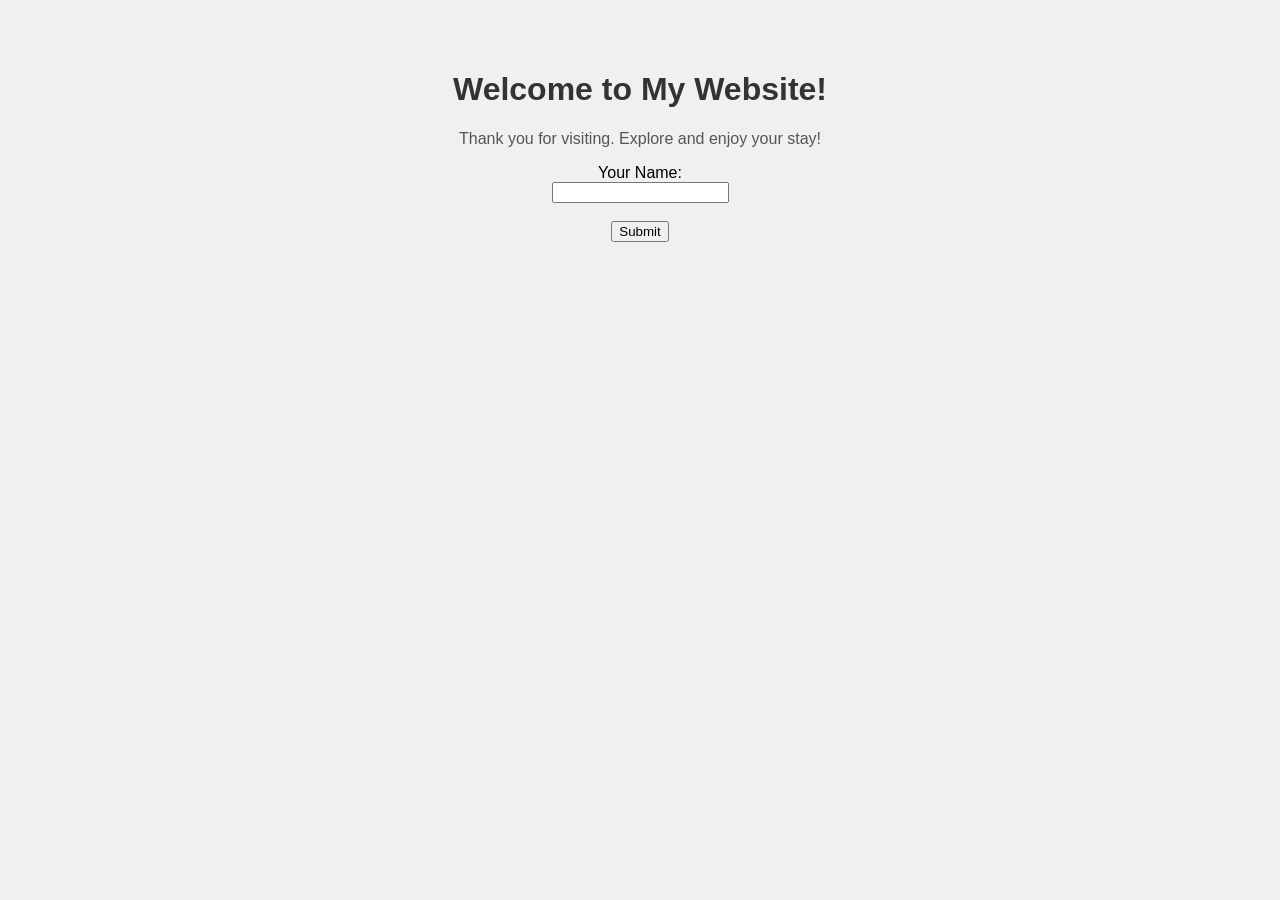
==== Content/index/index.html @ 2e24f3c0 "Implemented the first instance of the ResponseGenerator class. While doing so, other classes had to " ====
<!DOCTYPE html>
<html lang="en">
<head>
    <meta charset="UTF-8">
    <meta name="viewport" content="width=device-width, initial-scale=1.0">
    <title>Welcome</title>
    <style>
        body {
            font-family: Arial, sans-serif;
            text-align: center;
            background-color: #f0f0f0;
            margin: 0;
            padding: 50px;
        }
        h1 {
            color: #333;
        }
        p {
            color: #555;
        }
    </style>
</head>
<body>
    <h1>Welcome to My Website!</h1>
    <p>Thank you for visiting. Explore and enjoy your stay!</p>
    
    <!-- Simple POST Form -->
    <form action="/submit" method="POST">
        <label for="name">Your Name:</label><br>
        <input type="text" id="name" name="name" required><br><br>
        <input type="submit" value="Submit">
    </form>

</body>
</html>
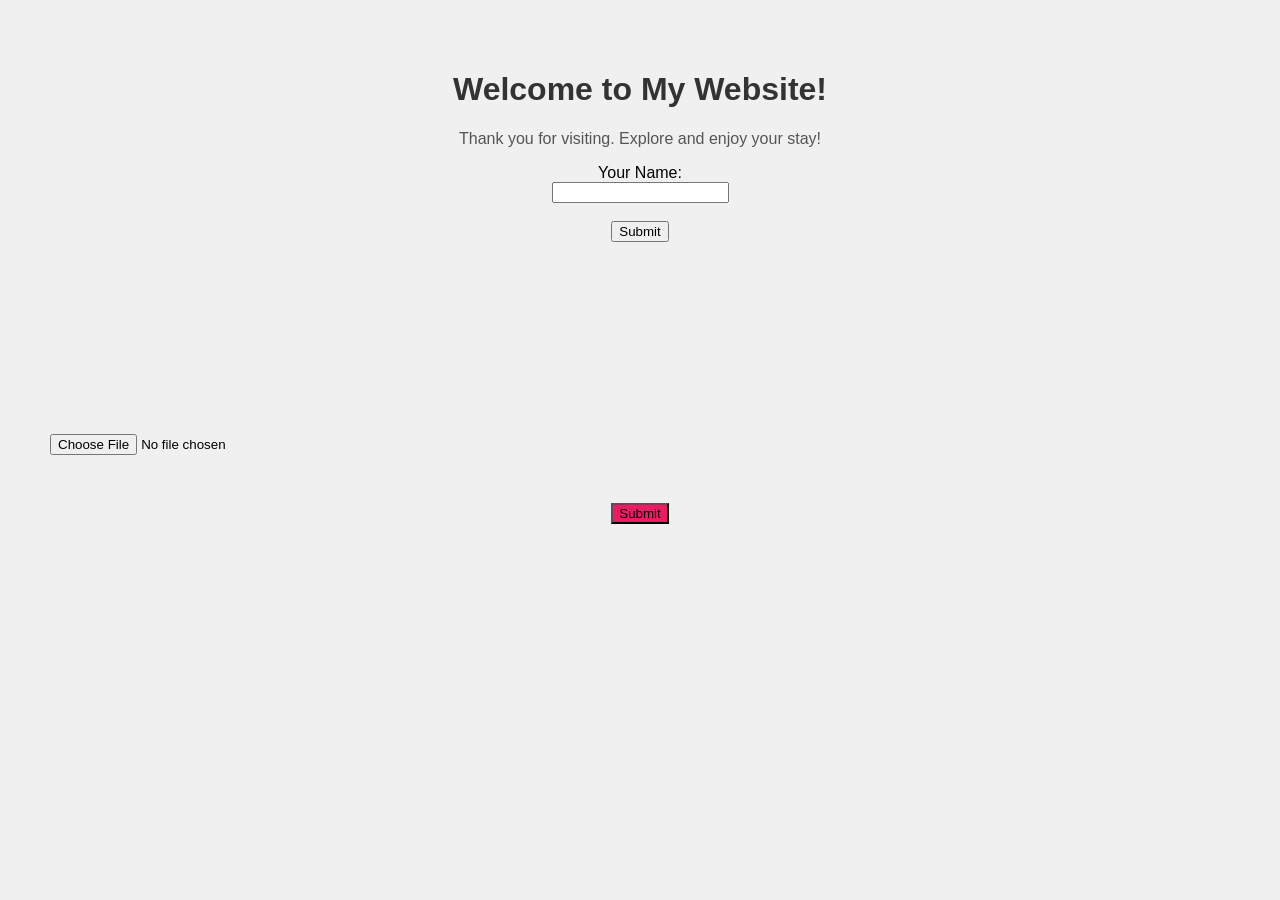
==== commit ee481f33: "Tested the upload_manager.py script, it works with our code! Files actually do go to the uploads dir" ====
--- a/Content/index/index.html
+++ b/Content/index/index.html
@@ -25,6 +25,58 @@
     <p>Thank you for visiting. Explore and enjoy your stay!</p>
     
     <!-- Simple POST Form -->
+    <form action="../cgi-bin/submit.py" method="POST">
+        <label for="name">Your Name:</label><br>
+        <input type="text" id="name" name="name" required><br><br>
+        <input type="submit" value="Submit">
+    </form>
+
+
+    <form action="../cgi-bin/upload_manager.py" method="POST" enctype="multipart/form-data">
+    <input
+        type="file"
+        name="file"
+        class="btn btn-outline-danger btn-lg"
+        style="
+        width: 100%;
+        margin: 12rem 0 3rem;
+        border-color: #f01965;
+        "
+    />
+    <input
+        type="submit"
+        class="btn btn-danger btn-lg"
+        style="background-color: #f01965"
+    />
+    </form>
+</body>
+</html>
+
+<!-- <!DOCTYPE html>
+<html lang="en">
+<head>
+    <meta charset="UTF-8">
+    <meta name="viewport" content="width=device-width, initial-scale=1.0">
+    <title>Welcome</title>
+    <style>
+        body {
+            font-family: Arial, sans-serif;
+            text-align: center;
+            background-color: #f0f0f0;
+            margin: 0;
+            padding: 50px;
+        }
+        h1 {
+            color: #333;
+        }
+        p {
+            color: #555;
+        }
+    </style>
+</head>
+<body>
+    <h1>Welcome to My Website!</h1>
+    <p>Thank you for visiting. Explore and enjoy your stay!</p>
     <form action="/submit" method="POST">
         <label for="name">Your Name:</label><br>
         <input type="text" id="name" name="name" required><br><br>
@@ -32,4 +84,4 @@
     </form>
 
 </body>
-</html>+</html> -->
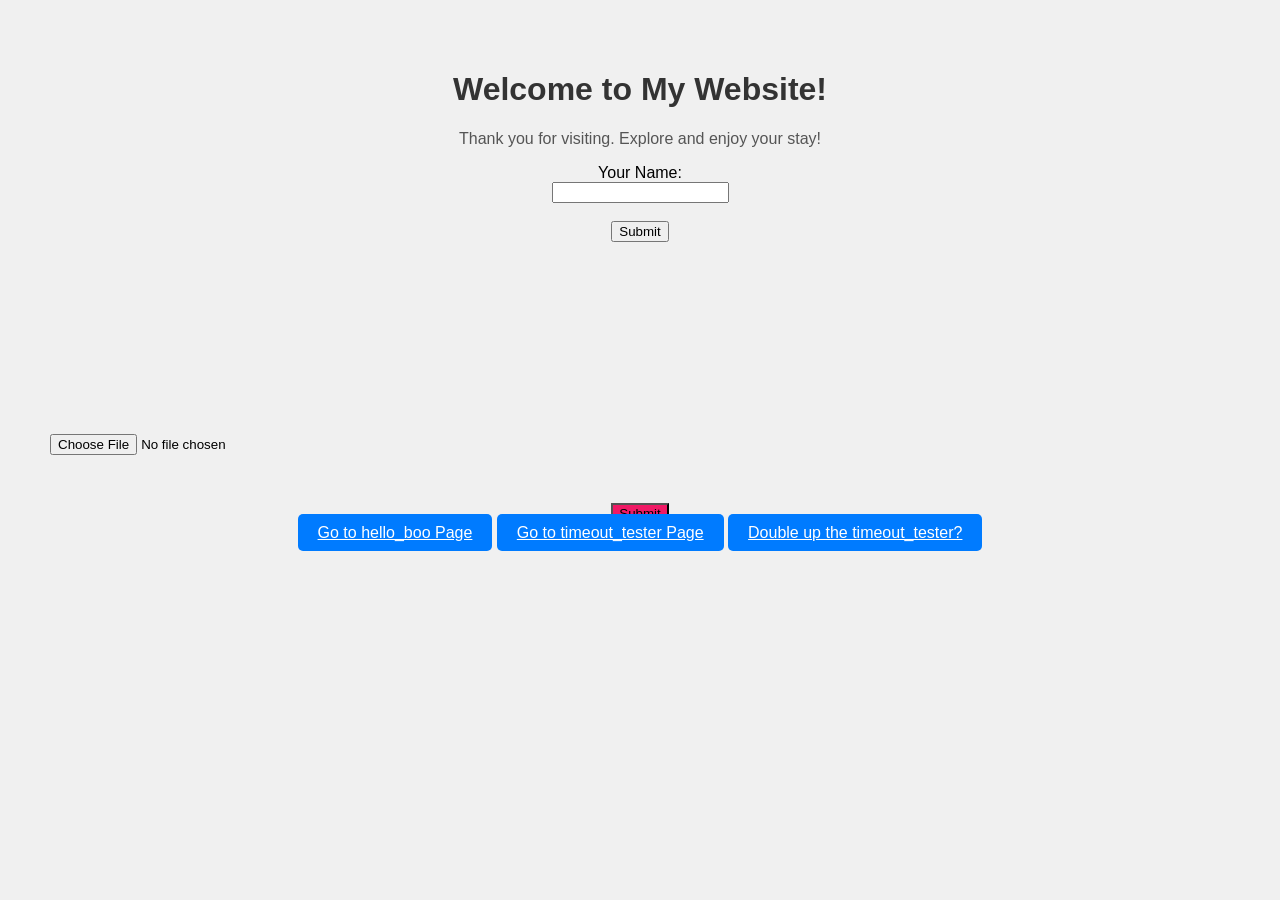
==== commit 4e11b41e: "Added timeout logic for cgi and implemented good testing scripts for cgi in our Content website. Nex" ====
--- a/Content/index/index.html
+++ b/Content/index/index.html
@@ -1,4 +1,74 @@
 <!DOCTYPE html>
+<html lang="en">
+<head>
+    <meta charset="UTF-8">
+    <meta name="viewport" content="width=device-width, initial-scale=1.0">
+    <title>Welcome</title>
+    <style>
+        body {
+            font-family: Arial, sans-serif;
+            text-align: center;
+            background-color: #f0f0f0;
+            margin: 0;
+            padding: 50px;
+        }
+        h1 {
+            color: #333;
+        }
+        p {
+            color: #555;
+        }
+        .btn-link {
+            background-color: #007bff;
+            color: white;
+            padding: 10px 20px;
+            border: none;
+            border-radius: 5px;
+            cursor: pointer;
+        }
+        .btn-link:hover {
+            background-color: #0056b3;
+        }
+    </style>
+</head>
+<body>
+    <h1>Welcome to My Website!</h1>
+    <p>Thank you for visiting. Explore and enjoy your stay!</p>
+    
+    <!-- Simple POST Form -->
+    <form action="../cgi-bin/submit.py" method="POST">
+        <label for="name">Your Name:</label><br>
+        <input type="text" id="name" name="name" required><br><br>
+        <input type="submit" value="Submit">
+    </form>
+
+    <form action="../cgi-bin/upload_manager.py" method="POST" enctype="multipart/form-data">
+        <input
+            type="file"
+            name="file"
+            class="btn btn-outline-danger btn-lg"
+            style="
+            width: 100%;
+            margin: 12rem 0 3rem;
+            border-color: #f01965;
+            "
+        />
+        <input
+            type="submit"
+            class="btn btn-danger btn-lg"
+            style="background-color: #f01965"
+        />
+    </form>
+
+    <!-- Button linking to the CGI script -->
+
+    <a href="../cgi-bin/hello_boo.cgi" target="_blank" class="btn-link">Go to hello_boo Page</a>
+    <a href="../cgi-bin/timeout_tester.cgi" target="_blank" class="btn-link">Go to timeout_tester Page</a>
+    <a href="../cgi-bin/timeout_tester.cgi" target="_blank" class="btn-link">Double up the timeout_tester?</a>
+</body>
+</html>
+
+<!-- <!DOCTYPE html>
 <html lang="en">
 <head>
     <meta charset="UTF-8">
@@ -24,7 +94,7 @@
     <h1>Welcome to My Website!</h1>
     <p>Thank you for visiting. Explore and enjoy your stay!</p>
     
-    <!-- Simple POST Form -->
+
     <form action="../cgi-bin/submit.py" method="POST">
         <label for="name">Your Name:</label><br>
         <input type="text" id="name" name="name" required><br><br>
@@ -52,7 +122,7 @@
 </body>
 </html>
 
-<!-- <!DOCTYPE html>
+<!DOCTYPE html>
 <html lang="en">
 <head>
     <meta charset="UTF-8">
@@ -84,4 +154,4 @@
     </form>
 
 </body>
-</html> -->+</html>
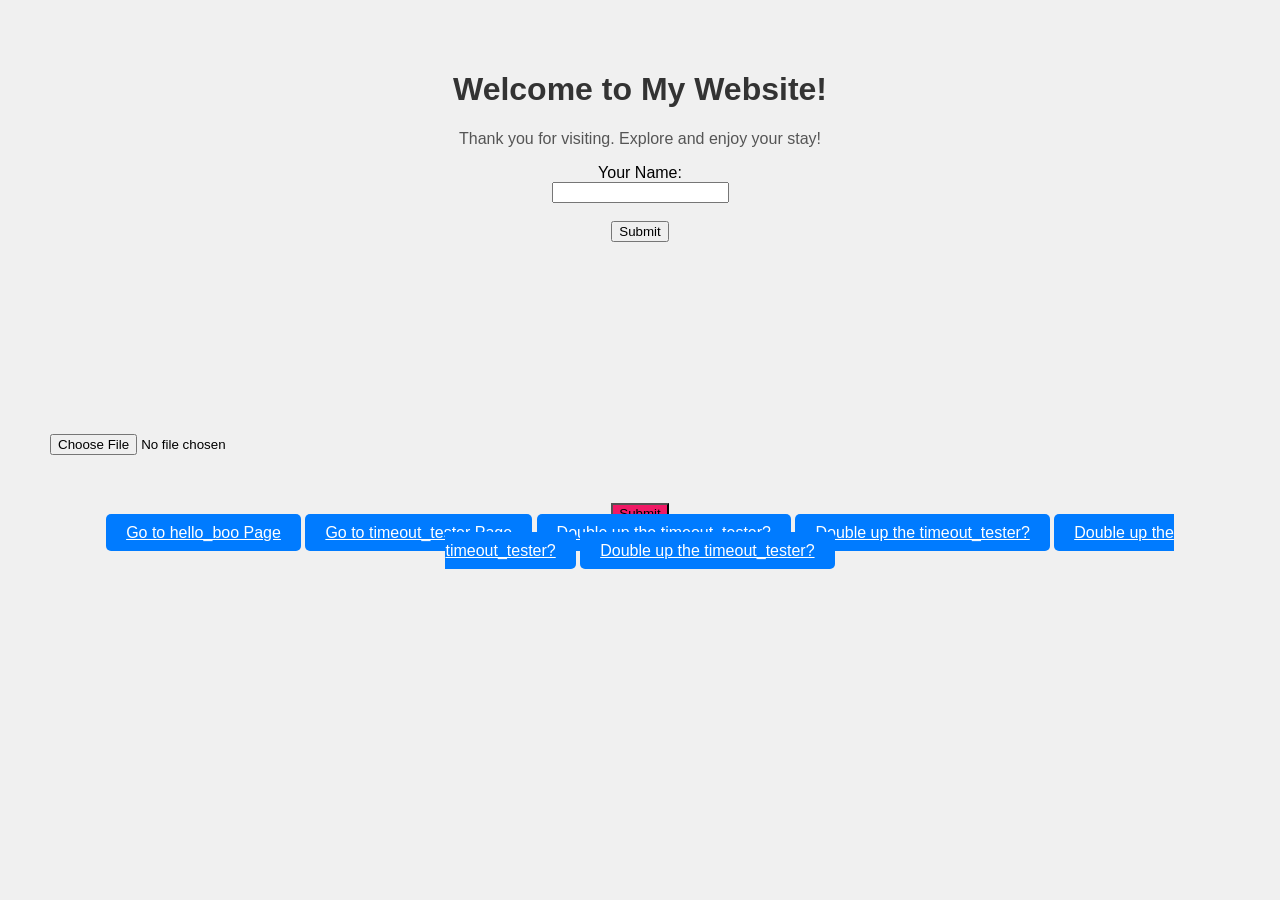
==== commit 4a9c9f12: "Added a limit to the max number of concurrent CGI requests" ====
--- a/Content/index/index.html
+++ b/Content/index/index.html
@@ -64,7 +64,10 @@
 
     <a href="../cgi-bin/hello_boo.cgi" target="_blank" class="btn-link">Go to hello_boo Page</a>
     <a href="../cgi-bin/timeout_tester.cgi" target="_blank" class="btn-link">Go to timeout_tester Page</a>
-    <a href="../cgi-bin/timeout_tester.cgi" target="_blank" class="btn-link">Double up the timeout_tester?</a>
+    <a href="../cgi-bin/timeout_tester2.cgi" target="_blank" class="btn-link">Double up the timeout_tester?</a>
+    <a href="../cgi-bin/timeout_tester3.cgi" target="_blank" class="btn-link">Double up the timeout_tester?</a>
+    <a href="../cgi-bin/timeout_tester4.cgi" target="_blank" class="btn-link">Double up the timeout_tester?</a>
+    <a href="../cgi-bin/timeout_tester5.cgi" target="_blank" class="btn-link">Double up the timeout_tester?</a>
 </body>
 </html>
 
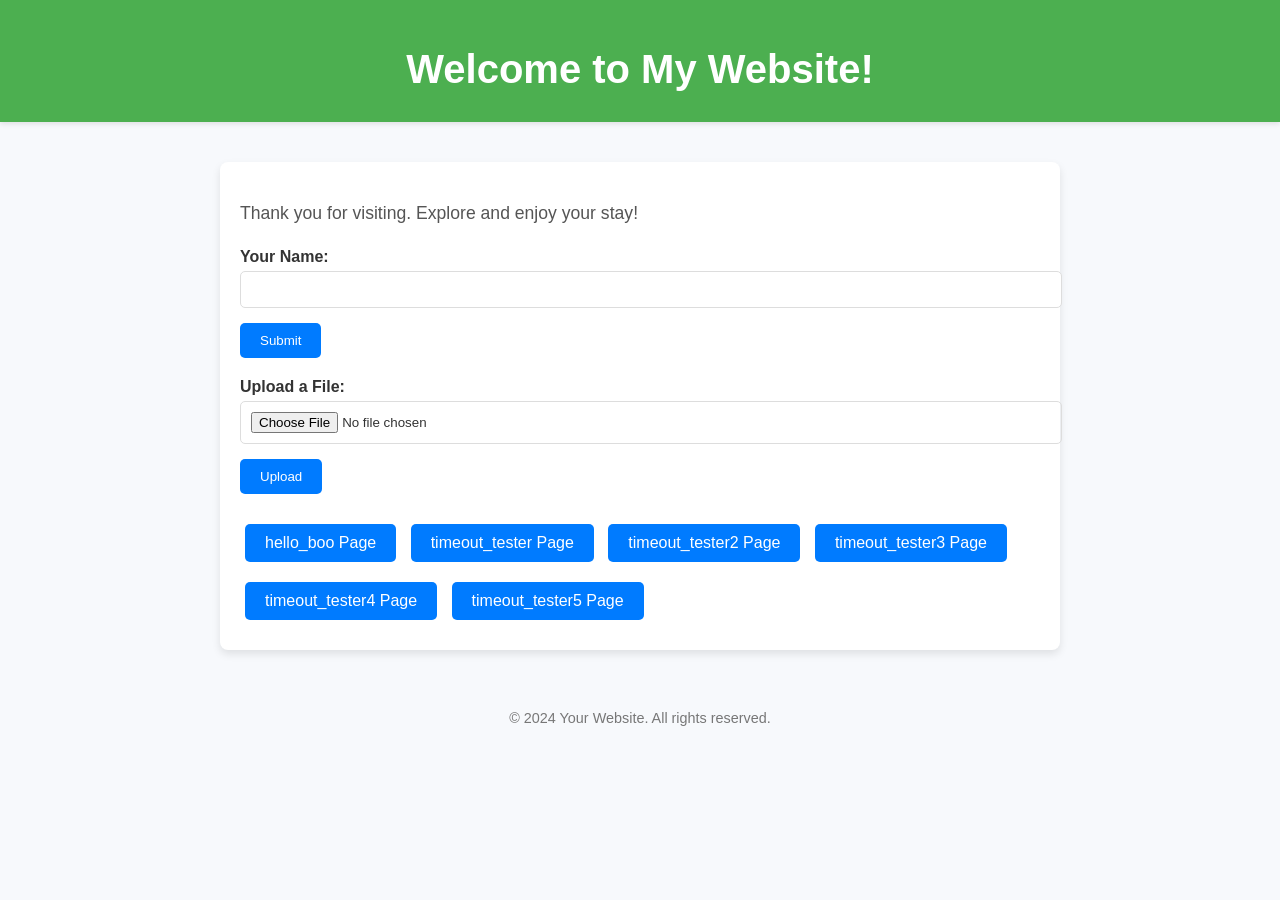
==== commit 184cbf59: "Added a query cgi script tester, improved the look of index.html, and added removed many of the extr" ====
--- a/Content/index/index.html
+++ b/Content/index/index.html
@@ -6,155 +6,130 @@
     <title>Welcome</title>
     <style>
         body {
-            font-family: Arial, sans-serif;
+            font-family: 'Arial', sans-serif;
+            background-color: #f7f9fc;
+            color: #333;
+            margin: 0;
+            padding: 0;
+        }
+
+        header {
+            background-color: #4caf50;
+            color: white;
+            padding: 20px 0;
             text-align: center;
-            background-color: #f0f0f0;
-            margin: 0;
-            padding: 50px;
+            box-shadow: 0 2px 5px rgba(0, 0, 0, 0.1);
         }
+
+        main {
+            max-width: 800px;
+            margin: 40px auto;
+            padding: 20px;
+            background: white;
+            box-shadow: 0 4px 8px rgba(0, 0, 0, 0.1);
+            border-radius: 8px;
+        }
+
         h1 {
-            color: #333;
+            font-size: 2.5em;
+            margin-bottom: 10px;
         }
+
         p {
+            font-size: 1.1em;
+            line-height: 1.6;
             color: #555;
         }
-        .btn-link {
+
+        form {
+            margin: 20px 0;
+        }
+
+        label {
+            font-weight: bold;
+            display: block;
+            margin-bottom: 5px;
+        }
+
+        input[type="text"],
+        input[type="file"] {
+            width: 100%;
+            padding: 10px;
+            margin-bottom: 15px;
+            border: 1px solid #ddd;
+            border-radius: 5px;
+        }
+
+        input[type="submit"] {
             background-color: #007bff;
             color: white;
+            border: none;
             padding: 10px 20px;
-            border: none;
             border-radius: 5px;
             cursor: pointer;
+            transition: background-color 0.3s ease;
         }
+
+        input[type="submit"]:hover {
+            background-color: #0056b3;
+        }
+
+        .btn-link {
+            display: inline-block;
+            background-color: #007bff;
+            color: white;
+            text-decoration: none;
+            padding: 10px 20px;
+            border-radius: 5px;
+            margin: 10px 5px;
+            transition: background-color 0.3s ease;
+        }
+
         .btn-link:hover {
             background-color: #0056b3;
+        }
+
+        footer {
+            text-align: center;
+            padding: 20px;
+            font-size: 0.9em;
+            color: #777;
         }
     </style>
 </head>
 <body>
-    <h1>Welcome to My Website!</h1>
-    <p>Thank you for visiting. Explore and enjoy your stay!</p>
-    
-    <!-- Simple POST Form -->
-    <form action="../cgi-bin/submit.py" method="POST">
-        <label for="name">Your Name:</label><br>
-        <input type="text" id="name" name="name" required><br><br>
-        <input type="submit" value="Submit">
-    </form>
+    <header>
+        <h1>Welcome to My Website!</h1>
+    </header>
+    <main>
+        <p>Thank you for visiting. Explore and enjoy your stay!</p>
 
-    <form action="../cgi-bin/upload_manager.py" method="POST" enctype="multipart/form-data">
-        <input
-            type="file"
-            name="file"
-            class="btn btn-outline-danger btn-lg"
-            style="
-            width: 100%;
-            margin: 12rem 0 3rem;
-            border-color: #f01965;
-            "
-        />
-        <input
-            type="submit"
-            class="btn btn-danger btn-lg"
-            style="background-color: #f01965"
-        />
-    </form>
+        <!-- Simple POST Form -->
+        <form action="../cgi-bin/submit.py" method="POST">
+            <label for="name">Your Name:</label>
+            <input type="text" id="name" name="name" required>
+            <input type="submit" value="Submit">
+        </form>
 
-    <!-- Button linking to the CGI script -->
+        <!-- File Upload Form -->
+        <form action="../cgi-bin/upload_manager.py" method="POST" enctype="multipart/form-data">
+            <label for="file">Upload a File:</label>
+            <input type="file" id="file" name="file" required>
+            <input type="submit" value="Upload">
+        </form>
 
-    <a href="../cgi-bin/hello_boo.cgi" target="_blank" class="btn-link">Go to hello_boo Page</a>
-    <a href="../cgi-bin/timeout_tester.cgi" target="_blank" class="btn-link">Go to timeout_tester Page</a>
-    <a href="../cgi-bin/timeout_tester2.cgi" target="_blank" class="btn-link">Double up the timeout_tester?</a>
-    <a href="../cgi-bin/timeout_tester3.cgi" target="_blank" class="btn-link">Double up the timeout_tester?</a>
-    <a href="../cgi-bin/timeout_tester4.cgi" target="_blank" class="btn-link">Double up the timeout_tester?</a>
-    <a href="../cgi-bin/timeout_tester5.cgi" target="_blank" class="btn-link">Double up the timeout_tester?</a>
+        <!-- Button linking to CGI scripts -->
+        <div>
+            <a href="../cgi-bin/hello_boo.cgi" target="_blank" class="btn-link">hello_boo Page</a>
+            <a href="../cgi-bin/timeout_tester.cgi" target="_blank" class="btn-link">timeout_tester Page</a>
+            <a href="../cgi-bin/timeout_tester2.cgi" target="_blank" class="btn-link">timeout_tester2 Page</a>
+            <a href="../cgi-bin/timeout_tester3.cgi" target="_blank" class="btn-link">timeout_tester3 Page</a>
+            <a href="../cgi-bin/timeout_tester4.cgi" target="_blank" class="btn-link">timeout_tester4 Page</a>
+            <a href="../cgi-bin/timeout_tester5.cgi" target="_blank" class="btn-link">timeout_tester5 Page</a>
+        </div>
+    </main>
+    <footer>
+        &copy; 2024 Your Website. All rights reserved.
+    </footer>
 </body>
 </html>
-
-<!-- <!DOCTYPE html>
-<html lang="en">
-<head>
-    <meta charset="UTF-8">
-    <meta name="viewport" content="width=device-width, initial-scale=1.0">
-    <title>Welcome</title>
-    <style>
-        body {
-            font-family: Arial, sans-serif;
-            text-align: center;
-            background-color: #f0f0f0;
-            margin: 0;
-            padding: 50px;
-        }
-        h1 {
-            color: #333;
-        }
-        p {
-            color: #555;
-        }
-    </style>
-</head>
-<body>
-    <h1>Welcome to My Website!</h1>
-    <p>Thank you for visiting. Explore and enjoy your stay!</p>
-    
-
-    <form action="../cgi-bin/submit.py" method="POST">
-        <label for="name">Your Name:</label><br>
-        <input type="text" id="name" name="name" required><br><br>
-        <input type="submit" value="Submit">
-    </form>
-
-
-    <form action="../cgi-bin/upload_manager.py" method="POST" enctype="multipart/form-data">
-    <input
-        type="file"
-        name="file"
-        class="btn btn-outline-danger btn-lg"
-        style="
-        width: 100%;
-        margin: 12rem 0 3rem;
-        border-color: #f01965;
-        "
-    />
-    <input
-        type="submit"
-        class="btn btn-danger btn-lg"
-        style="background-color: #f01965"
-    />
-    </form>
-</body>
-</html>
-
-<!DOCTYPE html>
-<html lang="en">
-<head>
-    <meta charset="UTF-8">
-    <meta name="viewport" content="width=device-width, initial-scale=1.0">
-    <title>Welcome</title>
-    <style>
-        body {
-            font-family: Arial, sans-serif;
-            text-align: center;
-            background-color: #f0f0f0;
-            margin: 0;
-            padding: 50px;
-        }
-        h1 {
-            color: #333;
-        }
-        p {
-            color: #555;
-        }
-    </style>
-</head>
-<body>
-    <h1>Welcome to My Website!</h1>
-    <p>Thank you for visiting. Explore and enjoy your stay!</p>
-    <form action="/submit" method="POST">
-        <label for="name">Your Name:</label><br>
-        <input type="text" id="name" name="name" required><br><br>
-        <input type="submit" value="Submit">
-    </form>
-
-</body>
-</html>
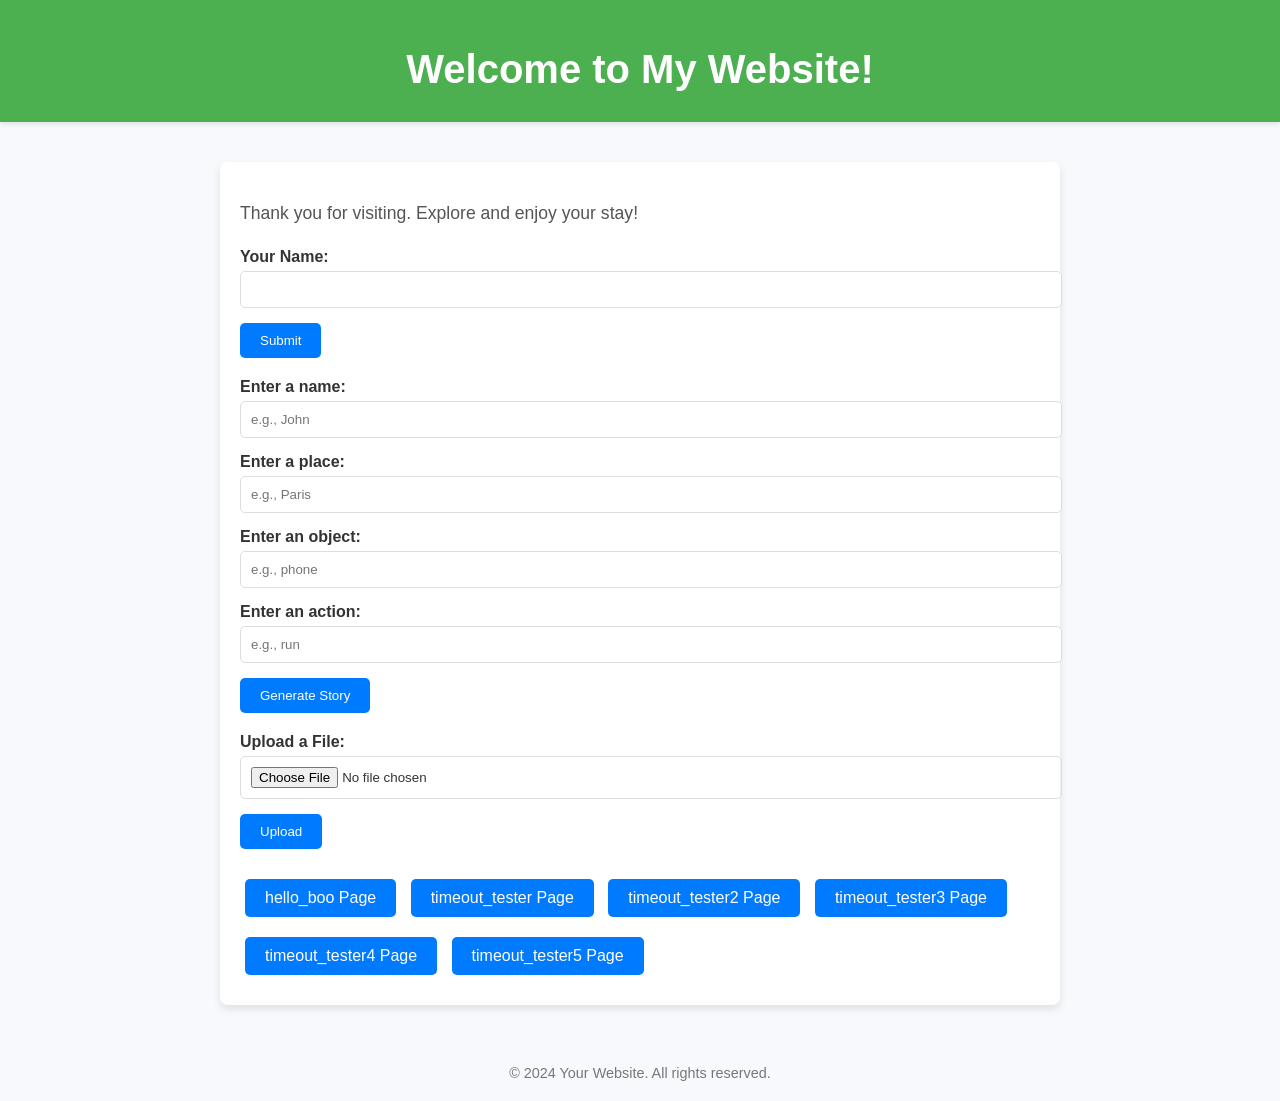
==== commit e5b0c845: "Added a new script in Content/cgi-bin called madlibs.py" ====
--- a/Content/index/index.html
+++ b/Content/index/index.html
@@ -111,6 +111,23 @@
             <input type="submit" value="Submit">
         </form>
 
+        <!-- Mad Libs Game Query Form -->
+        <form action="../cgi-bin/madlibs.py" method="GET">
+            <label for="name">Enter a name:</label>
+            <input type="text" id="name" name="name" placeholder="e.g., John" required>
+        
+            <label for="place">Enter a place:</label>
+            <input type="text" id="place" name="place" placeholder="e.g., Paris" required>
+        
+            <label for="object">Enter an object:</label>
+            <input type="text" id="object" name="object" placeholder="e.g., phone" required>
+        
+            <label for="action">Enter an action:</label>
+            <input type="text" id="action" name="action" placeholder="e.g., run" required>
+        
+            <input type="submit" value="Generate Story">
+        </form>
+
         <!-- File Upload Form -->
         <form action="../cgi-bin/upload_manager.py" method="POST" enctype="multipart/form-data">
             <label for="file">Upload a File:</label>
